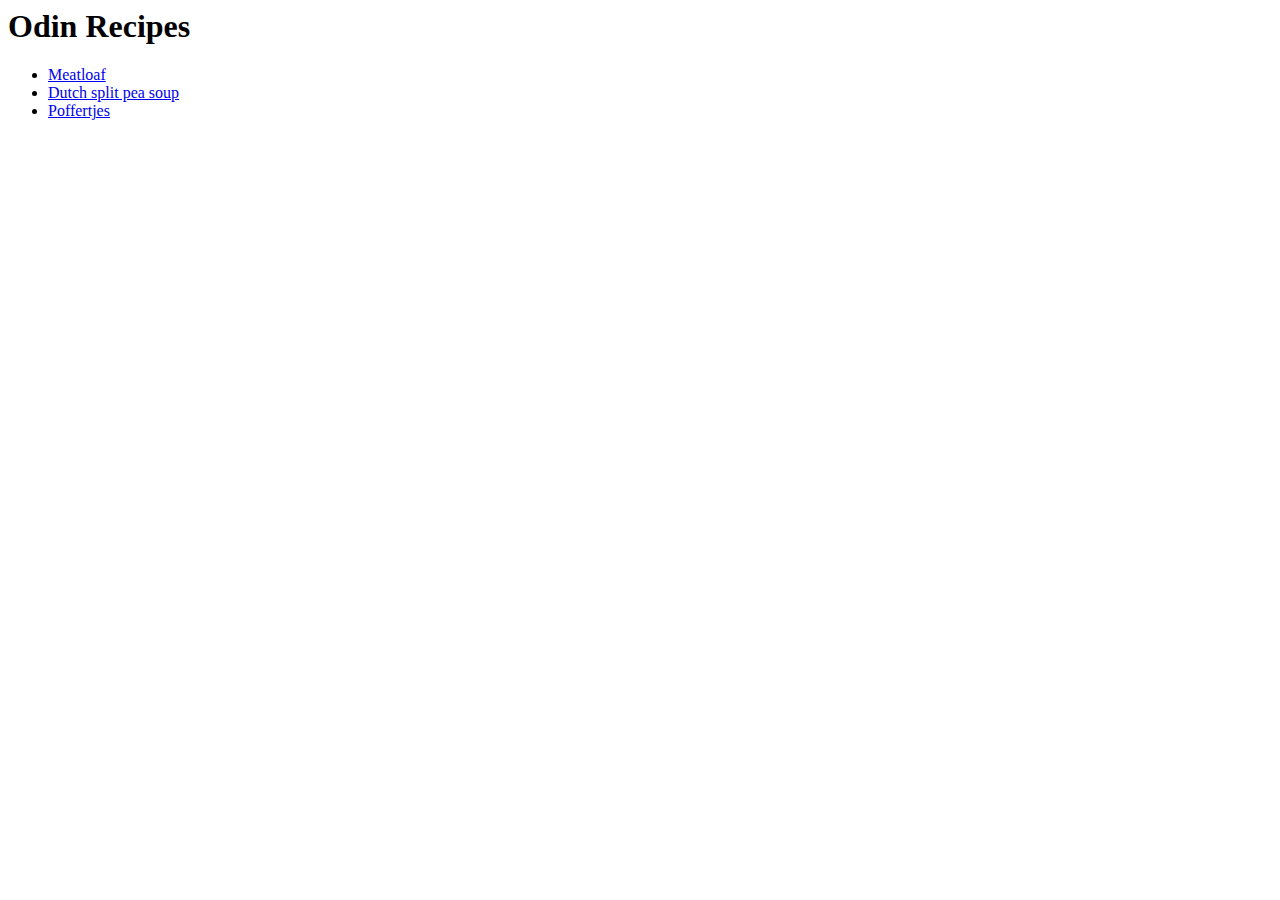
==== index.html @ b12a2957 "Created recipes" ====
<html>

<head>
    <title>Odin Recipes</title>
</head>

<body>
    <h1>Odin Recipes</h1>
    <ul>
        <li><a href="recipes/meatloaf.html">Meatloaf</a></li>
        <li><a href="recipes/splitpeasoup.html">Dutch split pea soup</a></li>
        <li><a href="recipes/poffertjes.html">Poffertjes</a></li>
    </ul>
</body>

</html>
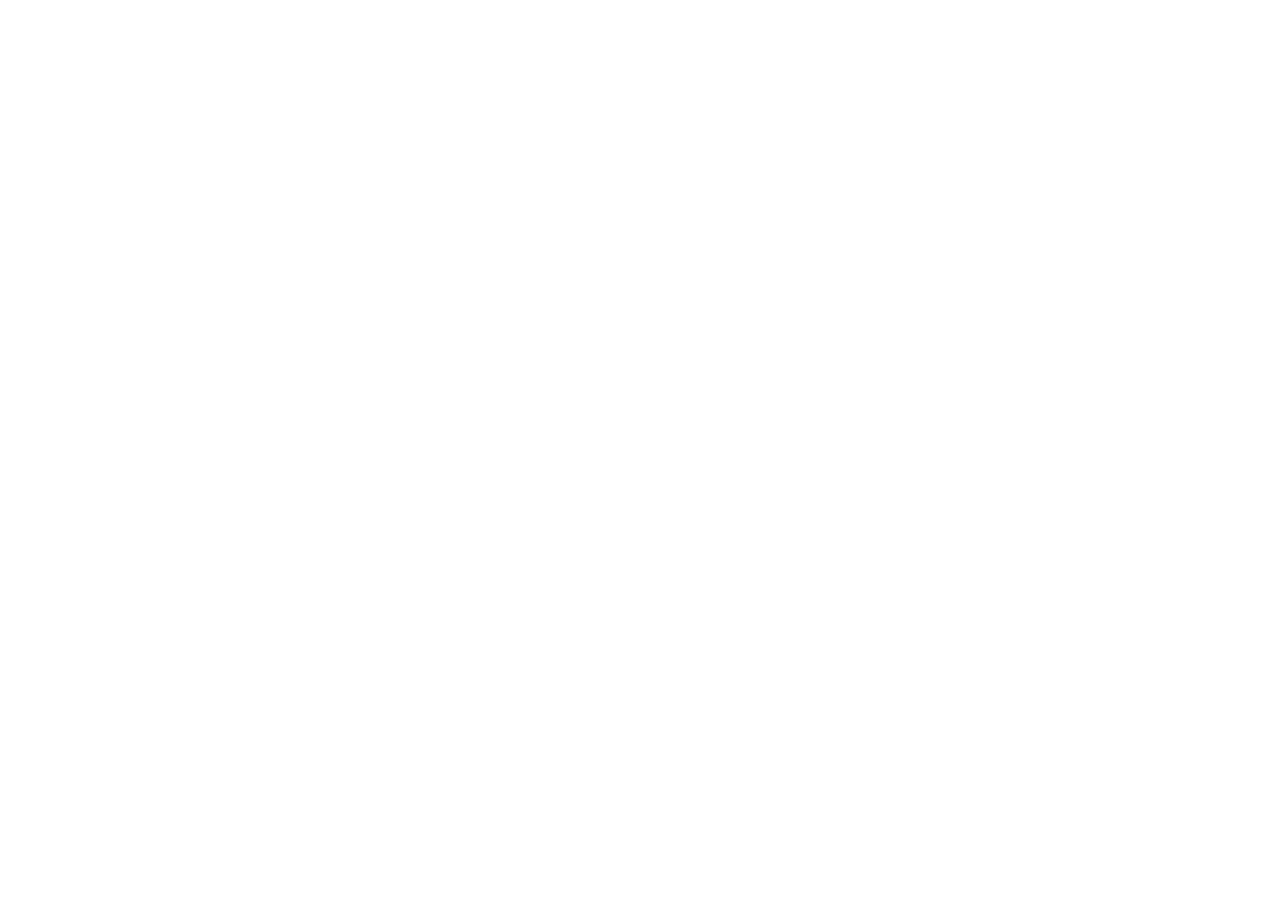
==== commit 3dbbf141: "Create project overview" ====
--- a/index.html
+++ b/index.html
@@ -1,16 +1,19 @@
 <html>
 
-<head>
-    <title>Odin Recipes</title>
-</head>
+<body>
+    <script>
+        (async () => {
+            const response = await fetch('https://api.github.com/repos/M3R14M/TOP-projects/contents/');
+            const data = await response.json();
+            let htmlString = '<ul>';
+            for (let file of data) {
+                htmlString += `<li><a href="${file.name}">${file.name}</a></li>`;
+            }
+            htmlString += '</ul>';
+            document.getElementsByTagName('body')[0].innerHTML = htmlString;
+        })()
+    </script>
 
-<body>
-    <h1>Odin Recipes</h1>
-    <ul>
-        <li><a href="recipes/meatloaf.html">Meatloaf</a></li>
-        <li><a href="recipes/splitpeasoup.html">Dutch split pea soup</a></li>
-        <li><a href="recipes/poffertjes.html">Poffertjes</a></li>
-    </ul>
 </body>
 
-</html>
+</html>